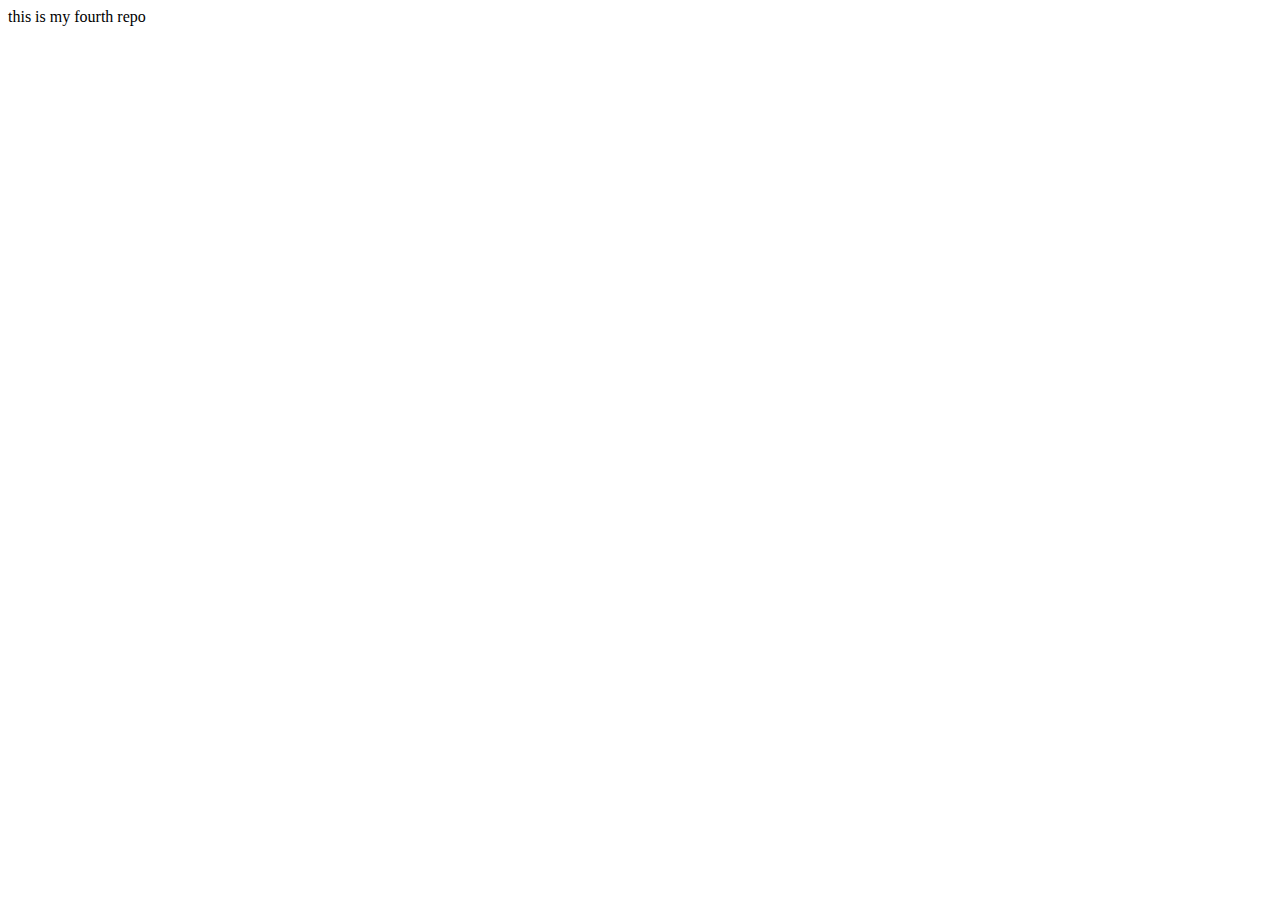
==== index2.html @ fb56f574 "my forth commit" ====
<!DOCTYPE html>
<html lang="en">
  <head>
    <meta charset="UTF-8" />
    <meta http-equiv="X-UA-Compatible" content="IE=edge" />
    <meta name="viewport" content="width=device-width, initial-scale=1.0" />
    <title>my fourth repo</title>
  </head>
  <body>
    this is my fourth repo
  </body>
</html>
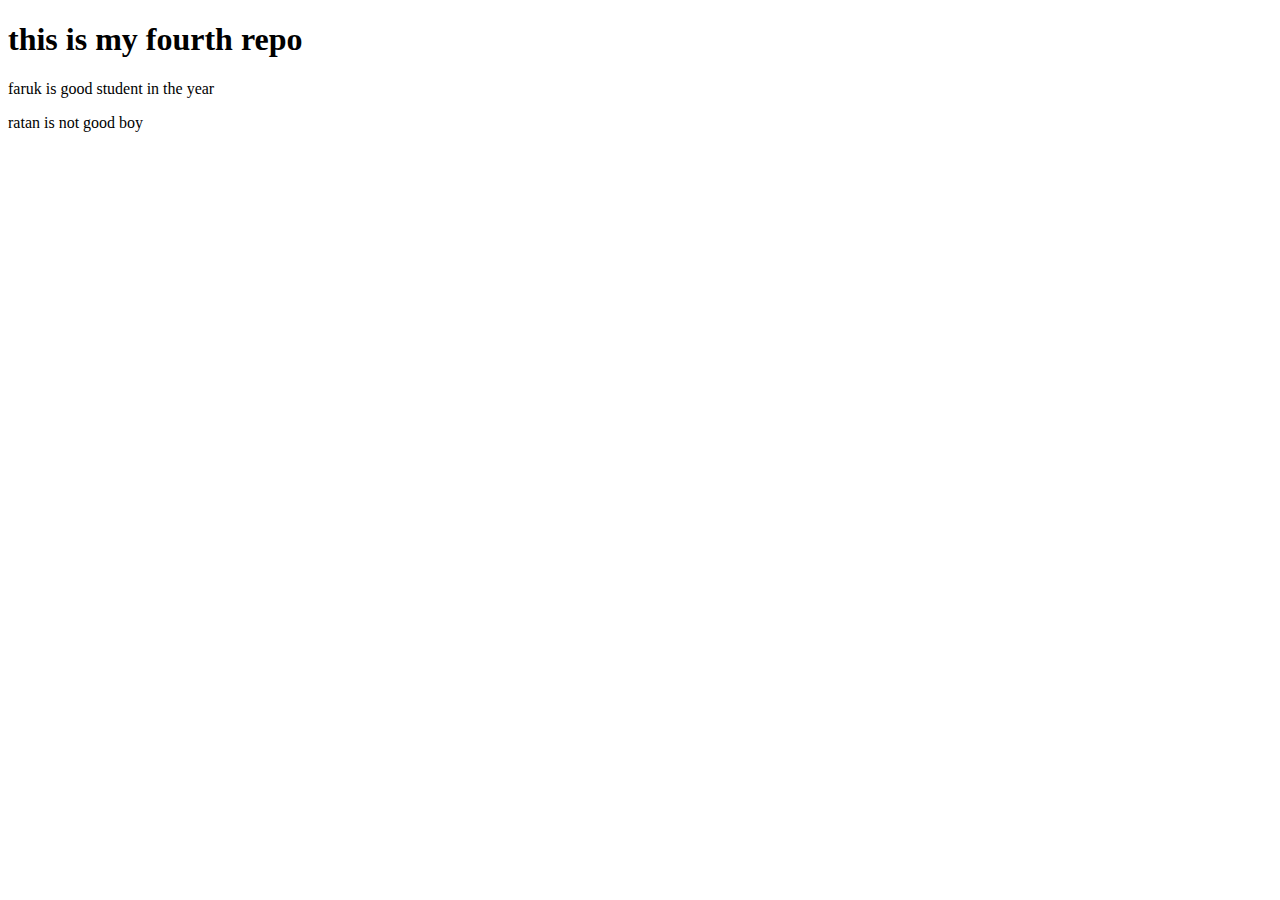
==== commit af19db15: "new add" ====
--- a/index2.html
+++ b/index2.html
@@ -7,6 +7,8 @@
     <title>my fourth repo</title>
   </head>
   <body>
-    this is my fourth repo
+    <h1>this is my fourth repo</h1>
+    <p>faruk is good student in the year</p>
+    <p>ratan is not good boy</p>
   </body>
 </html>
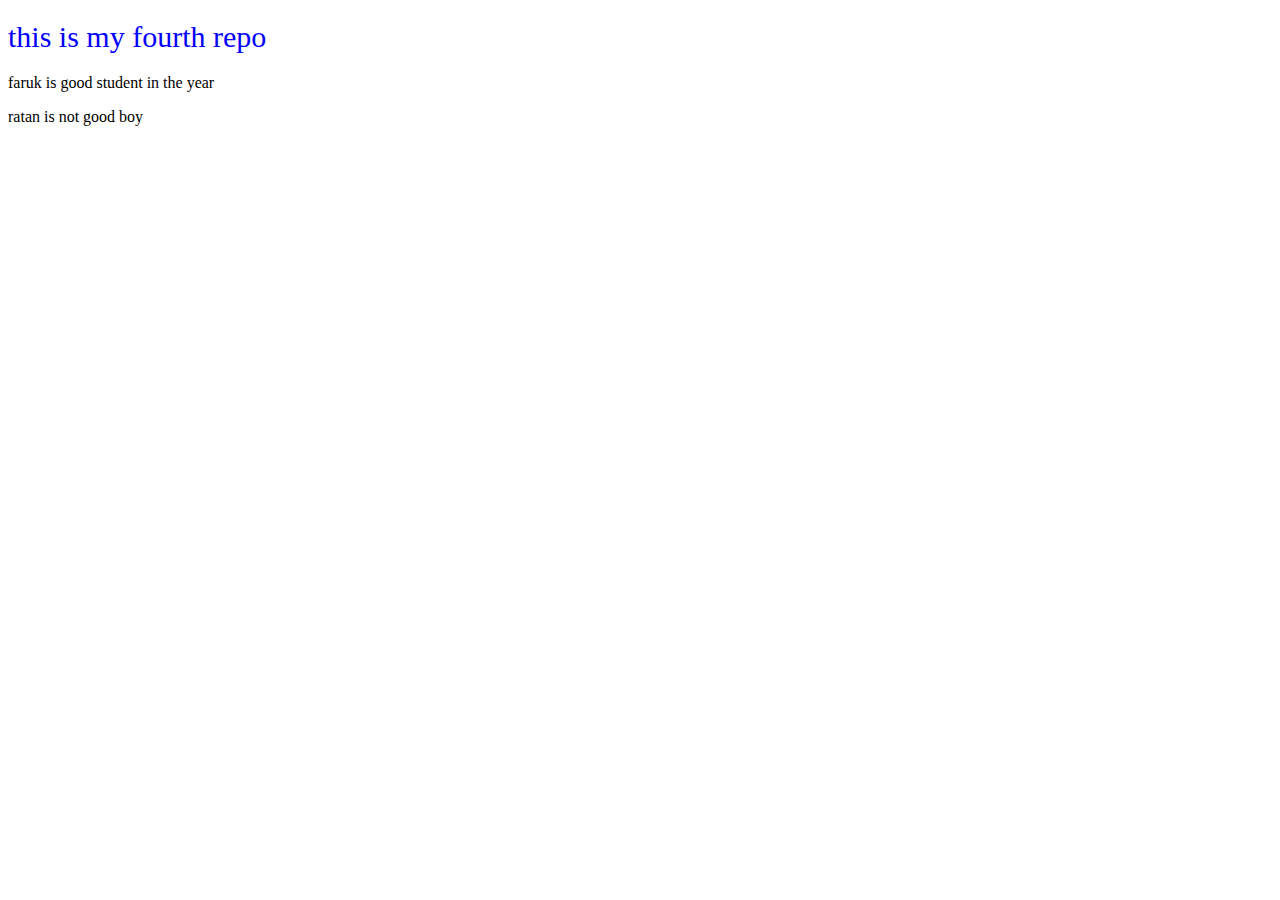
==== commit 286a8bc1: "header tag add" ====
--- a/index2.html
+++ b/index2.html
@@ -5,6 +5,7 @@
     <meta http-equiv="X-UA-Compatible" content="IE=edge" />
     <meta name="viewport" content="width=device-width, initial-scale=1.0" />
     <title>my fourth repo</title>
+    <link rel="stylesheet" href="style.css" />
   </head>
   <body>
     <h1>this is my fourth repo</h1>
--- a/style.css
+++ b/style.css
@@ -0,0 +1,5 @@
+h1{
+                  color: blue;
+                  font-size: 30px;
+                  font-weight: 400;
+}